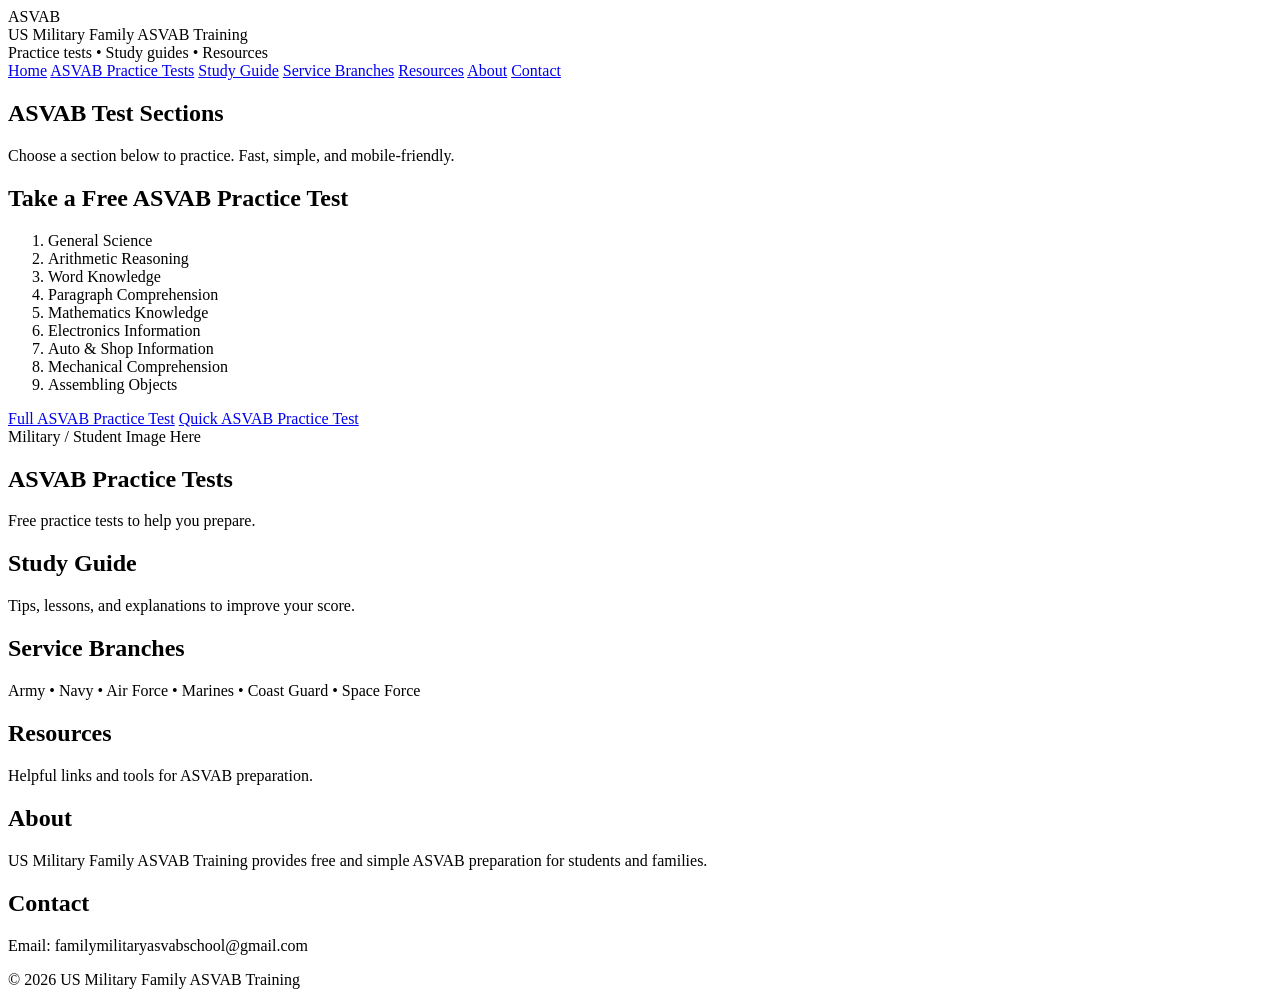
==== index.html @ bc65d1a6 "index.html" ====
<!doctype html>
<html lang="en">
<head>
  <meta charset="utf-8" />
  <meta name="viewport" content="width=device-width, initial-scale=1" />
  <title>US Military Family ASVAB Training</title>
  <meta name="description" content="Free ASVAB practice tests and study resources." />
  <link rel="stylesheet" href="style.css" />
</head>
<body>
  <header class="topbar">
    <div class="brand">
      <div class="logo">ASVAB</div>
      <div class="brandtext">
        <div class="name">US Military Family ASVAB Training</div>
        <div class="tag">Practice tests • Study guides • Resources</div>
      </div>
    </div>

    <nav class="nav">
      <a href="#home">Home</a>
      <a href="#tests">ASVAB Practice Tests</a>
      <a href="#guide">Study Guide</a>
      <a href="#branches">Service Branches</a>
      <a href="#resources">Resources</a>
      <a href="#about">About</a>
      <a class="btn" href="#contact">Contact</a>
    </nav>
  </header>

  <main id="home" class="container">
    <section class="hero">
      <h1>ASVAB Test Sections</h1>
      <p class="sub">
        Choose a section below to practice. Fast, simple, and mobile-friendly.
      </p>

      <div class="grid">
        <div class="card">
          <h2>Take a Free ASVAB Practice Test</h2>
          <ol class="list">
            <li>General Science</li>
            <li>Arithmetic Reasoning</li>
            <li>Word Knowledge</li>
            <li>Paragraph Comprehension</li>
            <li>Mathematics Knowledge</li>
            <li>Electronics Information</li>
            <li>Auto & Shop Information</li>
            <li>Mechanical Comprehension</li>
            <li>Assembling Objects</li>
          </ol>

          <div class="actions">
            <a class="btn2" href="#">Full ASVAB Practice Test</a>
            <a class="btn2 ghost" href="#">Quick ASVAB Practice Test</a>
          </div>
        </div>

        <div class="card imagecard">
          <div class="imgbox">
            <div class="imgplaceholder">Military / Student Image Here</div>
          </div>
        </div>
      </div>
    </section>

    <section id="tests" class="section">
      <h2>ASVAB Practice Tests</h2>
      <p>Free practice tests to help you prepare.</p>
    </section>

    <section id="guide" class="section">
      <h2>Study Guide</h2>
      <p>Tips, lessons, and explanations to improve your score.</p>
    </section>

    <section id="branches" class="section">
      <h2>Service Branches</h2>
      <p>Army • Navy • Air Force • Marines • Coast Guard • Space Force</p>
    </section>

    <section id="resources" class="section">
      <h2>Resources</h2>
      <p>Helpful links and tools for ASVAB preparation.</p>
    </section>

    <section id="about" class="section">
      <h2>About</h2>
      <p>
        US Military Family ASVAB Training provides free and simple ASVAB preparation
        for students and families.
      </p>
    </section>

    <section id="contact" class="section">
      <h2>Contact</h2>
      <p>Email: familymilitaryasvabschool@gmail.com</p>
    </section>
  </main>

  <footer class="footer">
    <div>© 2026 US Military Family ASVAB Training</div>
  </footer>
</body>
  </html>
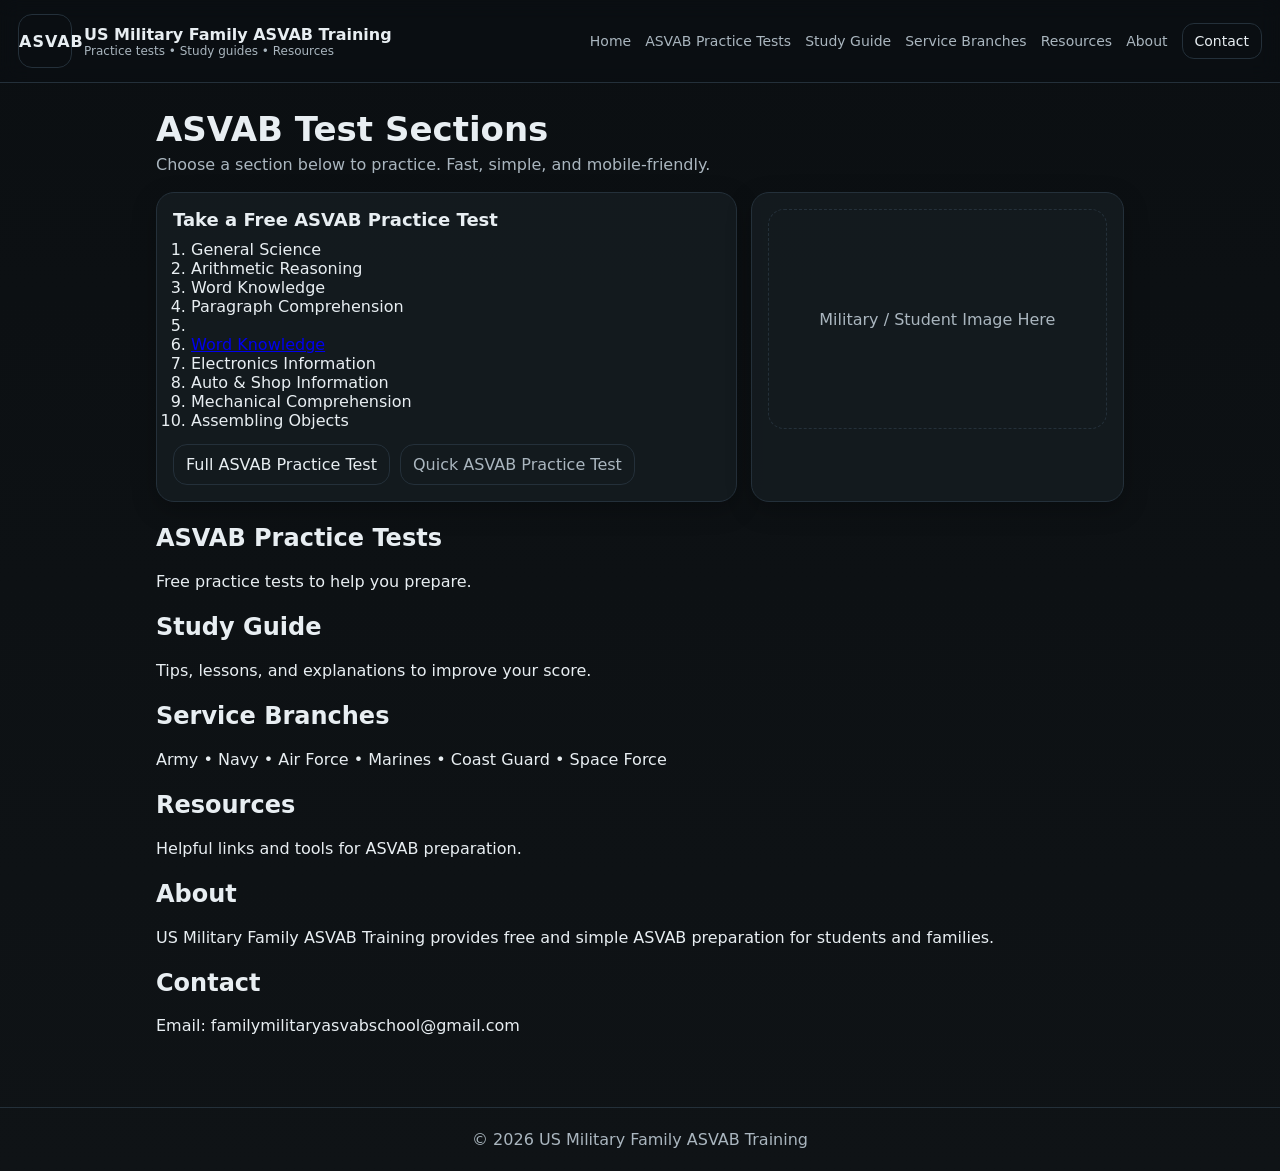
==== commit 2f089914: "Update index.html Link Word Knowledge quiz  Signed-off-by: raphaeljerry2005-dev <raphaeljerry2005@gm" ====
--- a/index.html
+++ b/index.html
@@ -43,7 +43,7 @@
             <li>Arithmetic Reasoning</li>
             <li>Word Knowledge</li>
             <li>Paragraph Comprehension</li>
-            <li>Mathematics Knowledge</li>
+            <li><li><a href="word-knowledge.html">Word Knowledge</a></li></li>
             <li>Electronics Information</li>
             <li>Auto & Shop Information</li>
             <li>Mechanical Comprehension</li>
--- a/style.css
+++ b/style.css
@@ -0,0 +1,105 @@
+:root{
+  --bg:#0f1316;
+  --card:#151b20;
+  --text:#e8eef2;
+  --muted:#aab6bf;
+  --accent:#7CFFB2;
+  --line:#24303a;
+}
+
+*{box-sizing:border-box}
+body{
+  margin:0;
+  font-family: system-ui, -apple-system, Segoe UI, Roboto, Arial, sans-serif;
+  background:linear-gradient(180deg, #0b0f12, var(--bg));
+  color:var(--text);
+}
+
+.topbar{
+  position:sticky; top:0;
+  backdrop-filter: blur(10px);
+  background:rgba(10,14,18,.72);
+  border-bottom:1px solid var(--line);
+  padding:14px 18px;
+  display:flex;
+  gap:14px;
+  align-items:center;
+  justify-content:space-between;
+  flex-wrap:wrap;
+}
+
+.brand{display:flex; gap:12px; align-items:center}
+.logo{
+  width:54px; height:54px;
+  display:grid; place-items:center;
+  border:1px solid var(--line);
+  border-radius:14px;
+  font-weight:800;
+  letter-spacing:1px;
+}
+.name{font-weight:800; font-size:16px}
+.tag{font-size:12px; color:var(--muted)}
+
+.nav{display:flex; gap:14px; flex-wrap:wrap; align-items:center}
+.nav a{
+  color:var(--muted);
+  text-decoration:none;
+  font-size:14px;
+}
+.nav a:hover{color:var(--text)}
+.nav .btn{
+  padding:9px 12px;
+  border-radius:12px;
+  border:1px solid var(--line);
+  color:var(--text);
+}
+
+.container{max-width:1000px; margin:0 auto; padding:26px 16px}
+.hero h1{margin:0 0 6px; font-size:34px}
+.sub{margin:0 0 18px; color:var(--muted)}
+
+.grid{
+  display:grid;
+  grid-template-columns: 1.4fr .9fr;
+  gap:14px;
+}
+@media (max-width:820px){ .grid{grid-template-columns:1fr} }
+
+.card{
+  background:rgba(21,27,32,.9);
+  border:1px solid var(--line);
+  border-radius:18px;
+  padding:16px;
+  box-shadow: 0 8px 24px rgba(0,0,0,.25);
+}
+.card h2{margin:0 0 10px; font-size:18px}
+
+.list{margin:0; padding-left:18px}
+.actions{display:flex; gap:10px; flex-wrap:wrap; margin-top:14px}
+.btn2{
+  display:inline-block;
+  padding:10px 12px;
+  border-radius:14px;
+  text-decoration:none;
+  border:1px solid var(--line);
+  color:var(--text);
+}
+.btn2.ghost{color:var(--muted)}
+
+.imagecard .imgbox{
+  border:1px dashed var(--line);
+  border-radius:16px;
+  height:220px;
+  display:grid;
+  place-items:center;
+}
+.imgplaceholder{color:var(--muted)}
+
+.section{margin-top:22px}
+.footer{
+  margin-top:30px;
+  padding:22px 16px;
+  border-top:1px solid var(--line);
+  color:var(--muted);
+  text-align:center;
+}
